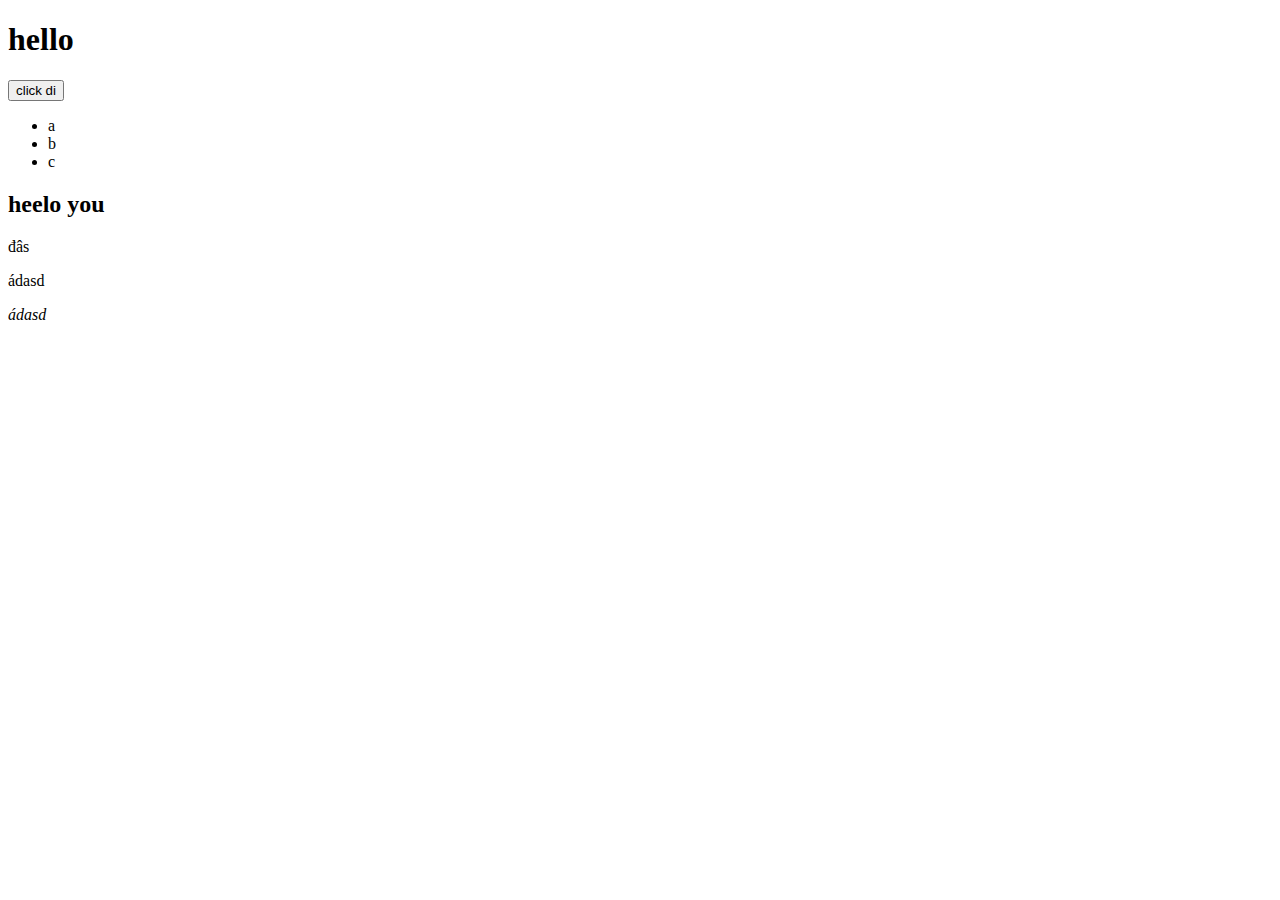
==== index.html @ 01c2f98b "fix conflict" ====
<!DOCTYPE html>
<html lang="en">
<head>
    <meta charset="UTF-8">
    <meta http-equiv="X-UA-Compatible" content="IE=edge">
    <meta name="viewport" content="width=device-width, initial-scale=1.0">
    <title>Document</title>
</head>
<body>
    <h1>hello</h1>
    <button onclick="">click di</button>

  
    <ul>
        <li>a</li>
        <li>b</li>
        <li>c</li>
    </ul>

    <h2>heelo you</h2>
    <p>đâs</p>
    <p>ádasd</p>
    <i>ádasd</i>

    <script src="./main.js">

    </script>
</body>
</html>
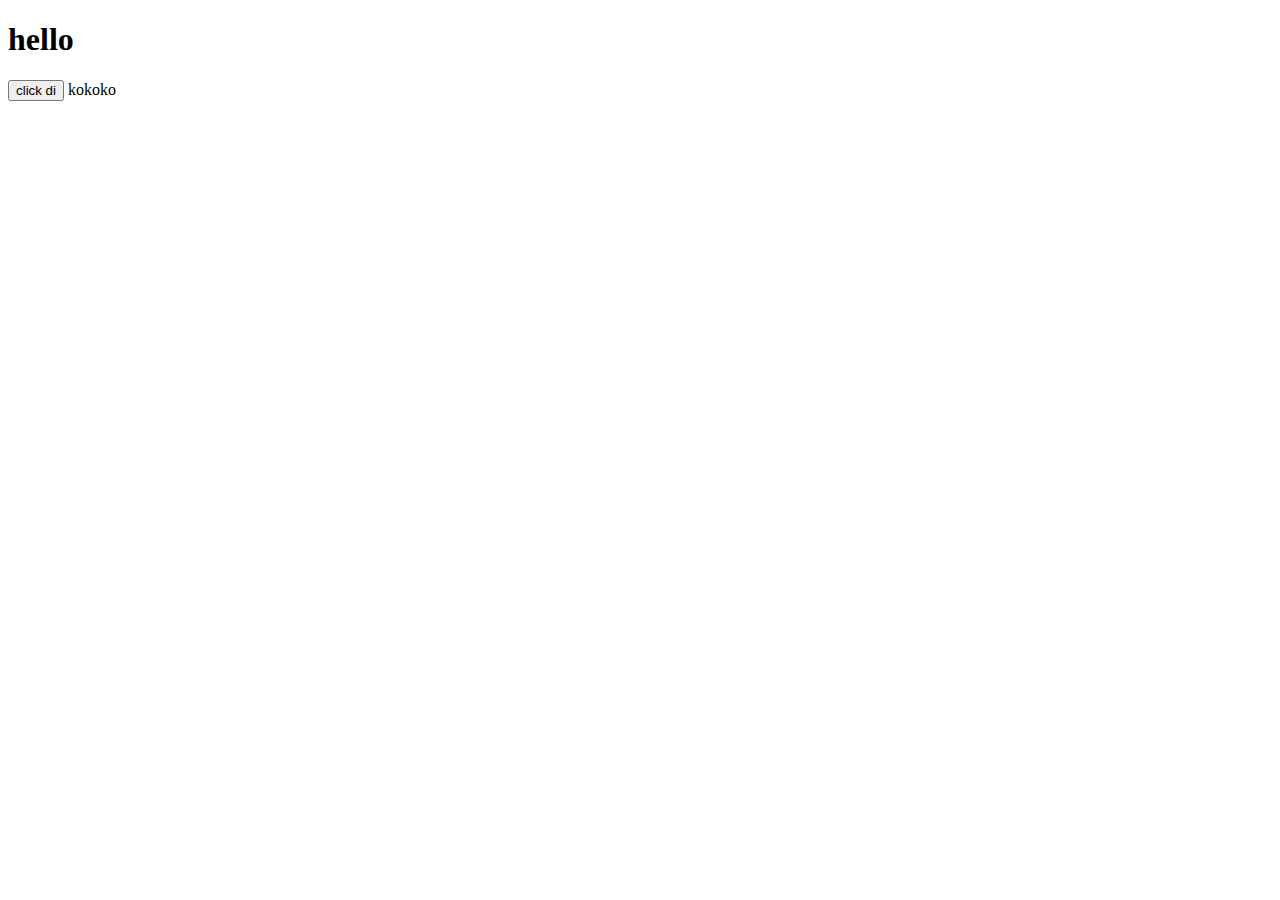
==== commit 2ff9a824: "change index" ====
--- a/index.html
+++ b/index.html
@@ -11,16 +11,16 @@
     <button onclick="">click di</button>
 
   
-    <ul>
-        <li>a</li>
-        <li>b</li>
-        <li>c</li>
-    </ul>
-
-    <h2>heelo you</h2>
-    <p>đâs</p>
-    <p>ádasd</p>
-    <i>ádasd</i>
+    <span>kokoko</span>
+    <div>
+        <div>
+            <div>
+                <div><p></p></div>
+            </div>
+        </div>
+    </div>
+    <img src="" alt="">
+    <section></section>
 
     <script src="./main.js">
 
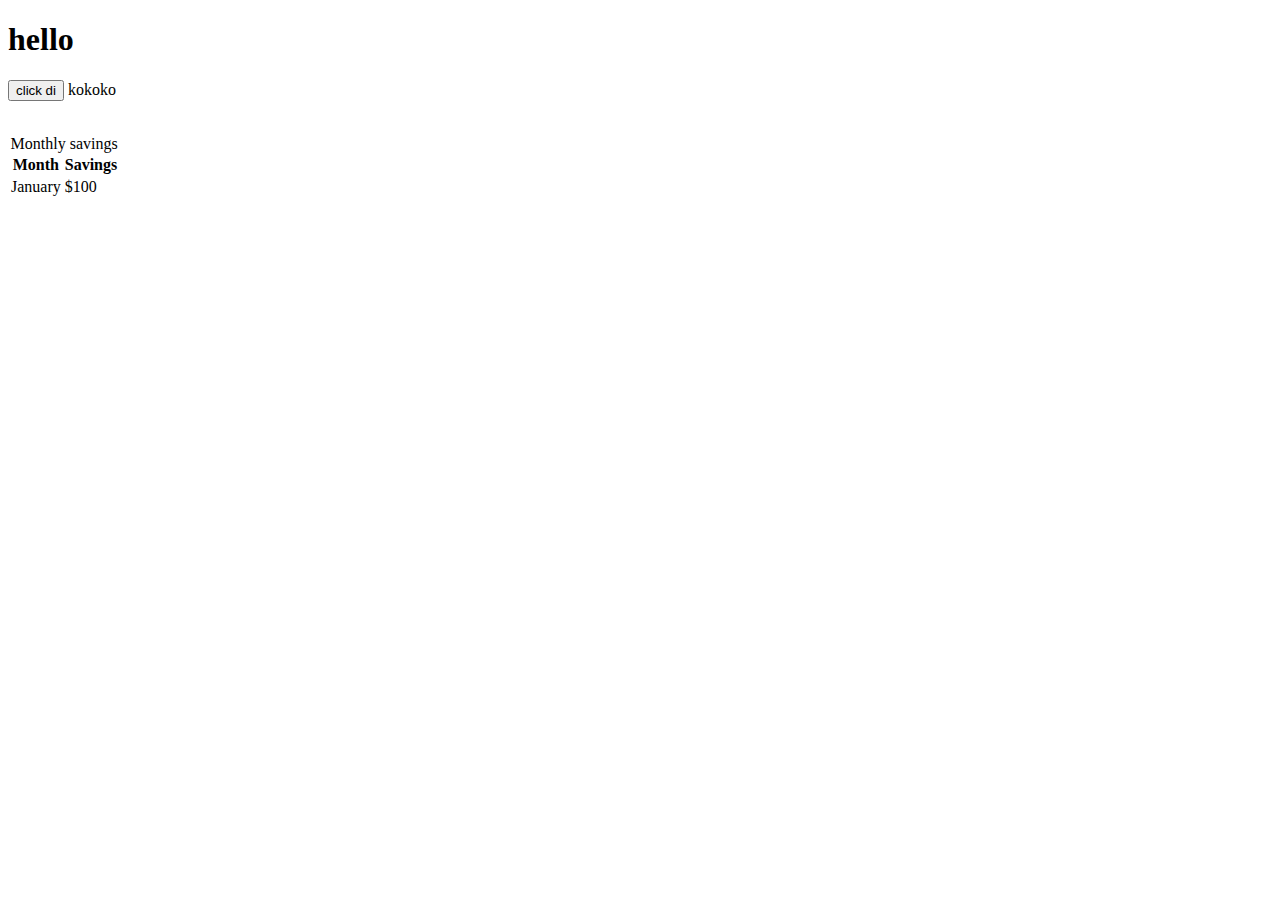
==== commit ece267d9: "add tag table" ====
--- a/index.html
+++ b/index.html
@@ -10,7 +10,7 @@
     <h1>hello</h1>
     <button onclick="">click di</button>
 
-  
+    
     <span>kokoko</span>
     <div>
         <div>
@@ -21,6 +21,17 @@
     </div>
     <img src="" alt="">
     <section></section>
+    <table>
+        <caption>Monthly savings</caption>
+        <tr>
+          <th>Month</th>
+          <th>Savings</th>
+        </tr>
+        <tr>
+          <td>January</td>
+          <td>$100</td>
+        </tr>
+    </table>
 
     <script src="./main.js">
 
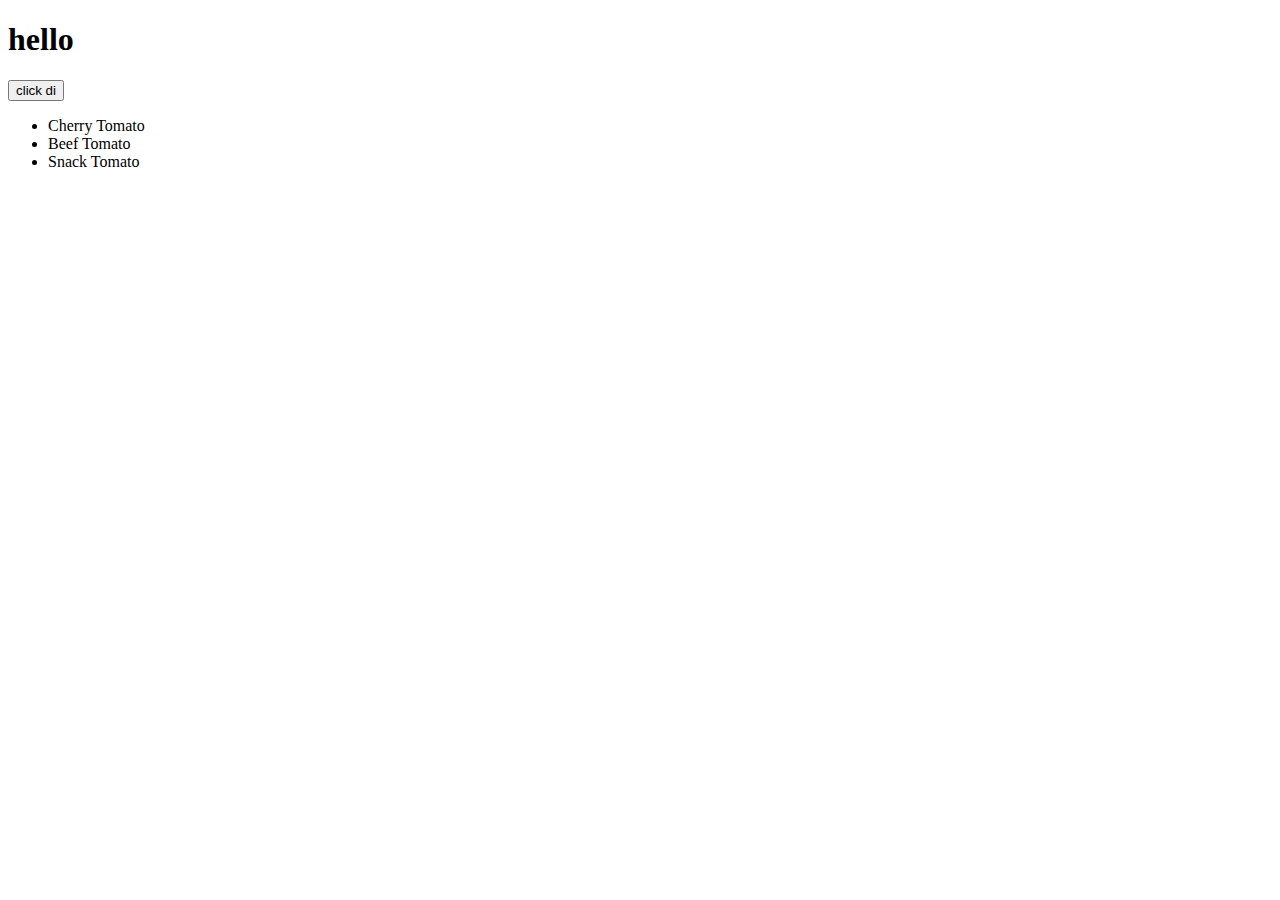
==== commit 18d0bde2: "add new ul" ====
--- a/index.html
+++ b/index.html
@@ -11,27 +11,11 @@
     <button onclick="">click di</button>
 
     
-    <span>kokoko</span>
-    <div>
-        <div>
-            <div>
-                <div><p></p></div>
-            </div>
-        </div>
-    </div>
-    <img src="" alt="">
-    <section></section>
-    <table>
-        <caption>Monthly savings</caption>
-        <tr>
-          <th>Month</th>
-          <th>Savings</th>
-        </tr>
-        <tr>
-          <td>January</td>
-          <td>$100</td>
-        </tr>
-    </table>
+    <ul>
+        <li><data value="21053">Cherry Tomato</data></li>
+        <li><data value="21054">Beef Tomato</data></li>
+        <li><data value="21055">Snack Tomato</data></li>
+    </ul>
 
     <script src="./main.js">
 
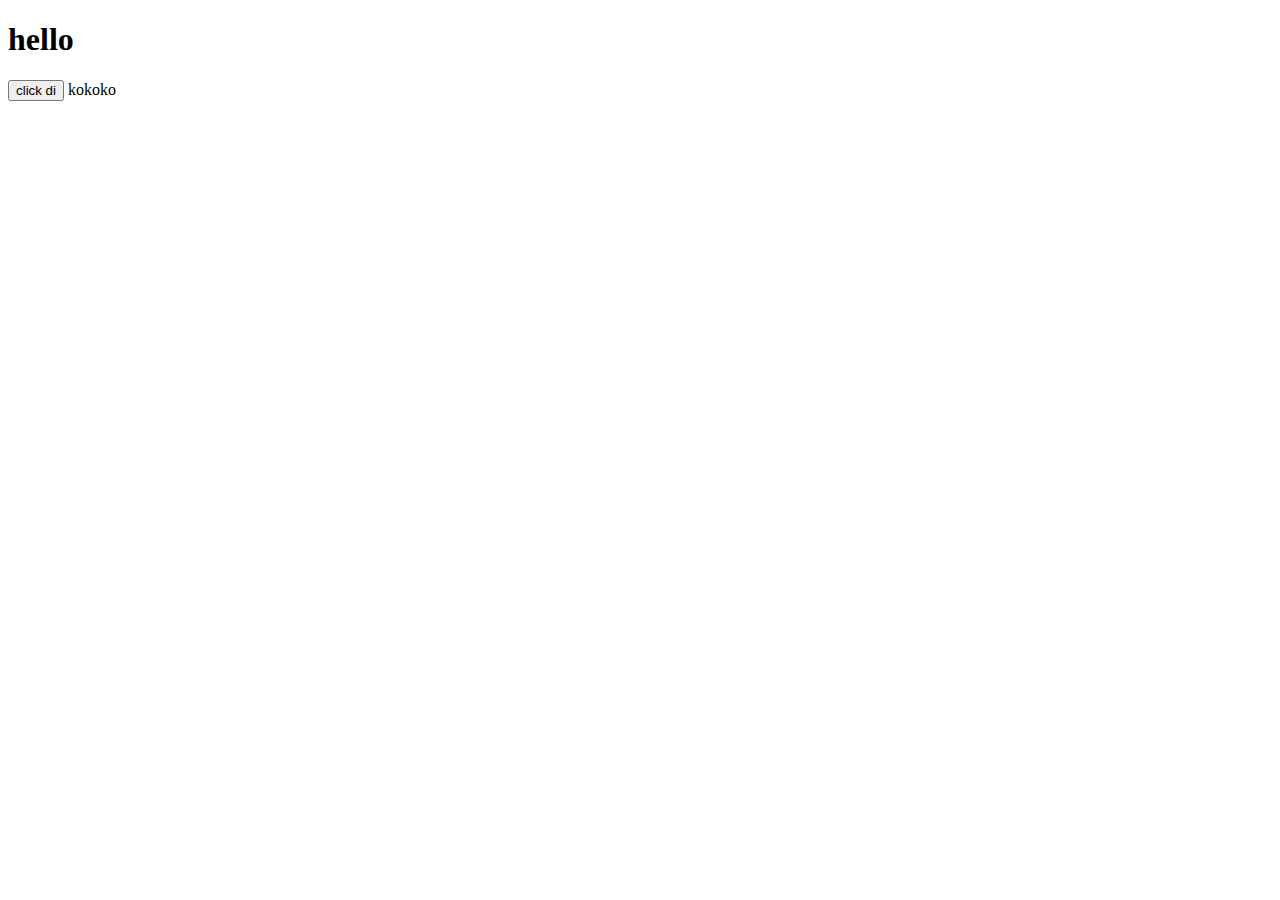
==== commit 24486b4b: "Revert "add tag table"" ====
--- a/index.html
+++ b/index.html
@@ -10,12 +10,17 @@
     <h1>hello</h1>
     <button onclick="">click di</button>
 
-    
-    <ul>
-        <li><data value="21053">Cherry Tomato</data></li>
-        <li><data value="21054">Beef Tomato</data></li>
-        <li><data value="21055">Snack Tomato</data></li>
-    </ul>
+  
+    <span>kokoko</span>
+    <div>
+        <div>
+            <div>
+                <div><p></p></div>
+            </div>
+        </div>
+    </div>
+    <img src="" alt="">
+    <section></section>
 
     <script src="./main.js">
 
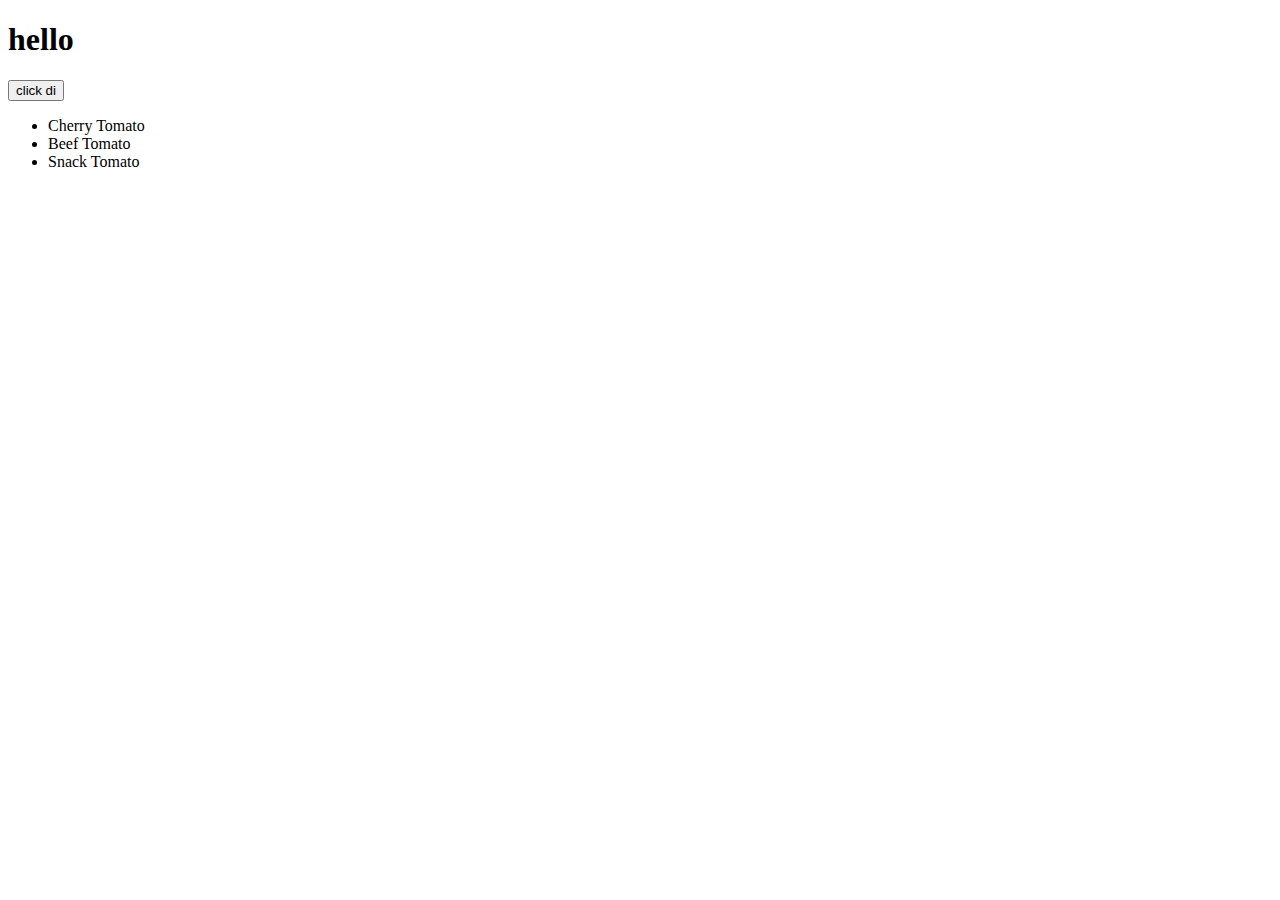
==== commit 7bd7eadc: "Merge branch 'master' into dev-a" ====
--- a/index.html
+++ b/index.html
@@ -10,17 +10,16 @@
     <h1>hello</h1>
     <button onclick="">click di</button>
 
+
+    
+    <ul>
+        <li><data value="21053">Cherry Tomato</data></li>
+        <li><data value="21054">Beef Tomato</data></li>
+        <li><data value="21055">Snack Tomato</data></li>
+    </ul>
+
   
-    <span>kokoko</span>
-    <div>
-        <div>
-            <div>
-                <div><p></p></div>
-            </div>
-        </div>
-    </div>
-    <img src="" alt="">
-    <section></section>
+
 
     <script src="./main.js">
 
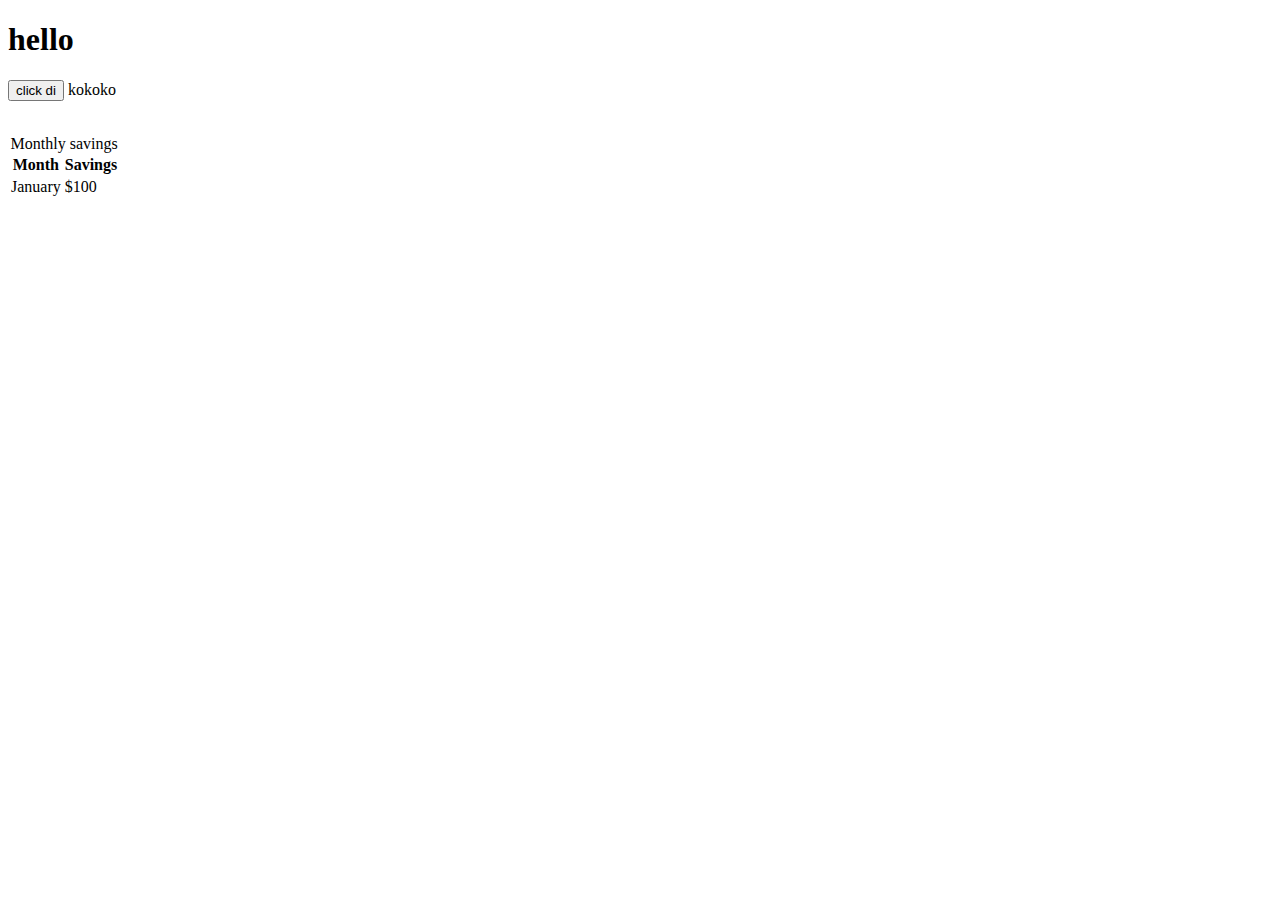
==== commit db467dd0: "revert" ====
--- a/index.html
+++ b/index.html
@@ -10,16 +10,28 @@
     <h1>hello</h1>
     <button onclick="">click di</button>
 
-
     
-    <ul>
-        <li><data value="21053">Cherry Tomato</data></li>
-        <li><data value="21054">Beef Tomato</data></li>
-        <li><data value="21055">Snack Tomato</data></li>
-    </ul>
-
-  
-
+    <span>kokoko</span>
+    <div>
+        <div>
+            <div>
+                <div><p></p></div>
+            </div>
+        </div>
+    </div>
+    <img src="" alt="">
+    <section></section>
+    <table>
+        <caption>Monthly savings</caption>
+        <tr>
+          <th>Month</th>
+          <th>Savings</th>
+        </tr>
+        <tr>
+          <td>January</td>
+          <td>$100</td>
+        </tr>
+    </table>
 
     <script src="./main.js">
 
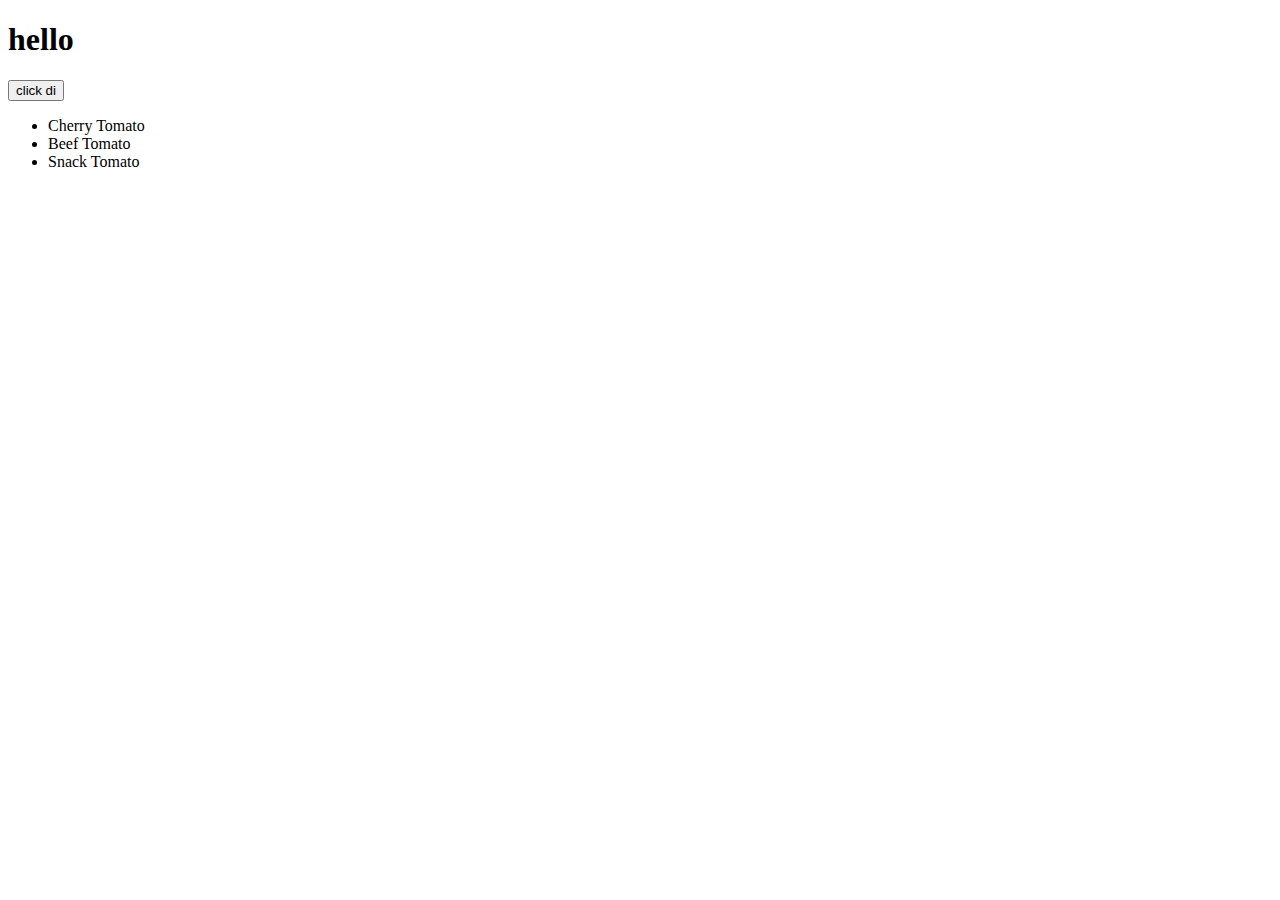
==== commit 854ab25b: "Merge branch 'dev-a' of https://github.com/bvdung/w3band into dev-a" ====
--- a/index.html
+++ b/index.html
@@ -10,28 +10,16 @@
     <h1>hello</h1>
     <button onclick="">click di</button>
 
+
     
-    <span>kokoko</span>
-    <div>
-        <div>
-            <div>
-                <div><p></p></div>
-            </div>
-        </div>
-    </div>
-    <img src="" alt="">
-    <section></section>
-    <table>
-        <caption>Monthly savings</caption>
-        <tr>
-          <th>Month</th>
-          <th>Savings</th>
-        </tr>
-        <tr>
-          <td>January</td>
-          <td>$100</td>
-        </tr>
-    </table>
+    <ul>
+        <li><data value="21053">Cherry Tomato</data></li>
+        <li><data value="21054">Beef Tomato</data></li>
+        <li><data value="21055">Snack Tomato</data></li>
+    </ul>
+
+  
+
 
     <script src="./main.js">
 
